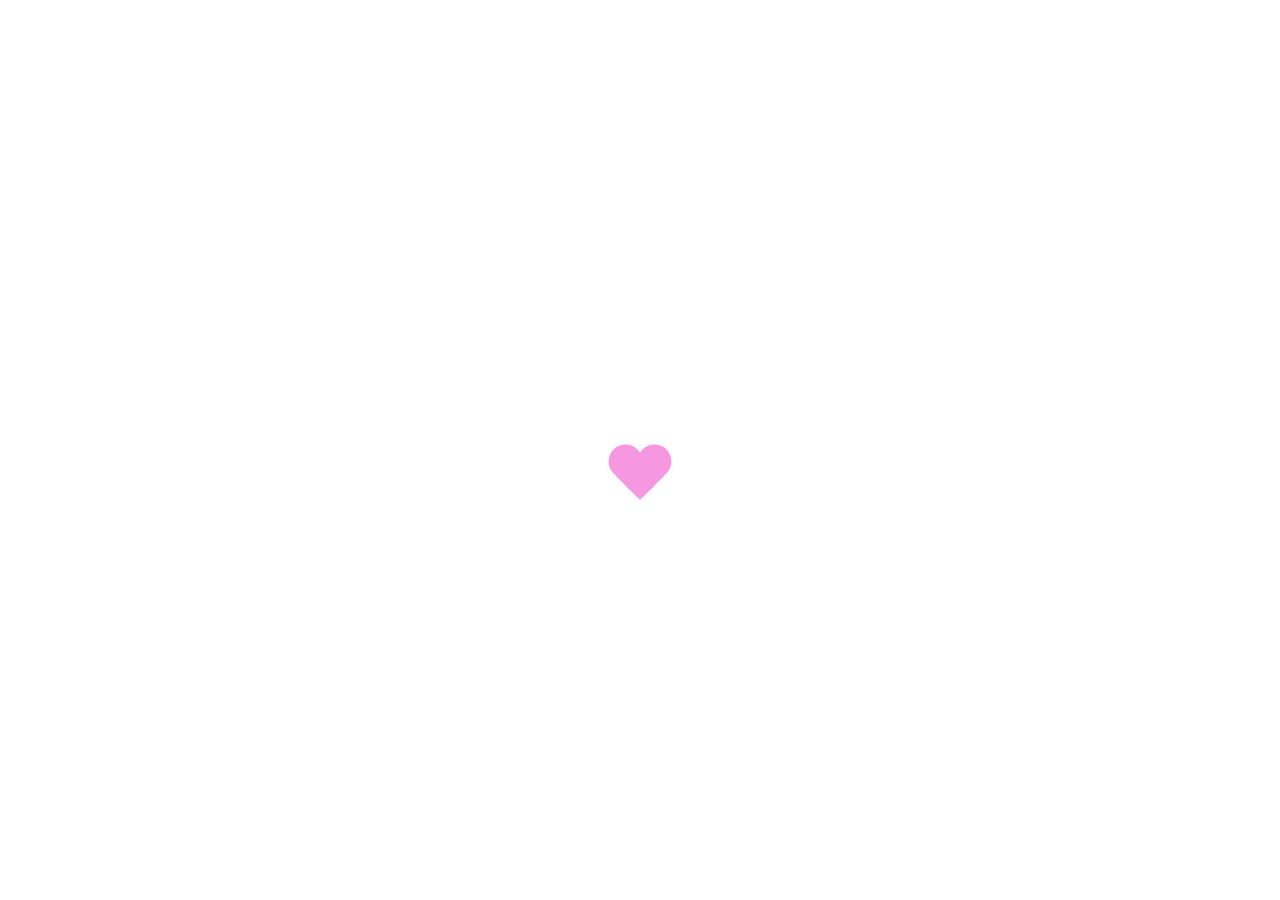
==== index.html @ 39b539ef "Add files via upload" ====
<!DOCTYPE html>
<html lang="id">
<head>
    <meta name="viewport" content="width=device-width, initial-scale=1.0">
    <meta charset="UTF-8">
    <title>Hidden message</title>
    <link rel="stylesheet" href="styles.css">
</head>
<body>
  <div id="scaleRoot">
    <input type="checkbox" id="heartInput">
    <label for="heartInput" class="hearts" id="heartholder"></label>
    <span class="hearts" id="heart"></span>
    <span class="circle"></span>

    <input type="radio" checked="checked" id="checkENG" name="language">
    <label class="lang" for="checkENG"></label>   

    <div class="message eng">
        <p>terimakasiii sudaaa menyempatkan waktuu...</p>
        <p class="love">loveee uu sayanggg❤</p>
    </div>

    <button id="nextBtn" class="next-btn">Next →</button>
  </div>

  <script src="script.js"></script>
</body>
</html>
---- styles.css ----
/*Basics*/
* {
  margin: 0;
}

html, body {
  height: 100%;
  margin: 0;
  padding: 0;
  cursor: none;
}

body {
  overflow: hidden;
  
}

input {
  display: none;
}

/*Circle and hearts*/
.circle {
  background: #EF476F;
  border-radius: 50%;
  left: calc(50% - 10px);
  top: 270px;
  transition: all .5s cubic-bezier(0.22, 0.53, 0.37, 1.41);
}

.hearts, .hearts:before, .hearts:after, .circle {
  display: block;
  width: 20px;
  height: 20px;
  position: absolute;
}

.hearts {
  transform: rotate(-45deg);
}

.hearts:before, .hearts:after {
  content: '';
  position: absolute;
  border-radius: 50%;
  background: inherit;
}

.hearts:before {
  left: 12px;
}

.hearts:after {
  top: -12px;
}

#heart {
  background: #D33F49;
  z-index: 2;
  pointer-events: none;
}

#heartholder {
  top: 270px;
  left: calc(50% - 10px);
  cursor: none;
  z-index: 1;
  background: #f697e1;
  transition: all .2s ease-in;
}

/*Transform heart into key*/
#heartholder:hover {
  background: #ad6a9e;
}

#heartholder:hover ~ #heart{
  width: 7px;
  height: 27px;
  background: #ffcf0d;
}


#heartholder:hover ~ #heart:after {
  left: -7px;
  top: -19px;
  width: 12px;
  height: 12px;
  background: transparent;
  border: 5px #ffcf0d solid;
}

#heartholder:hover ~ #heart:before {
  border-radius: 0;
  top: 12px;
  left: 0;
  border-color: #ffcf0d;
  border-width: 4px;
  border-top-style: solid;
  border-bottom-style: solid;
  background: transparent;
  height: 9px;
}

/*Make the circle appear*/
#heartInput:checked ~ .circle {
  width: 400px;
  height: 400px;
  left: calc(50% - 200px);
  top: 50px;
}

/*Message to the loved one*/
.message, label.lang {
  font-family: 'Cabin', sans-serif;
}

.message {
  position: absolute;
  width: 300px;
  color: white;
  font-size: 18px;
  text-align: center;
  margin: 0 auto;
  line-height: 1.5;
  top: 150px;
  left: calc(50% - 150px);
  opacity: 0;
}

.message p:first-child {
  margin-bottom: 70px;
}

.love {
  font-family: 'Lobster', cursive;
  font-size: 30px;
}

/*Change language*/

label.lang {
  margin-right: 15px;
  display: block;
  float: right;
  color: #aaa;
  padding: 15px 5px;
  position: relative;
  z-index: 5;
  cursor: pointer;
}

input[type="radio"]:checked + label, label.lang:hover { 
  font-weight: bold; 
  text-decoration: underline;
  color: #383838;
} 

#checkENG:checked ~ .message.eng {
  opacity: 1;
}

#checkFR:checked ~ .message.fr {
  opacity: 1;
}

.next-btn {
  position: fixed;
  bottom: 40px;
  left: 50%;
  transform: translateX(-50%);
  padding: 12px 30px;
  font-size: 16px;
  border: none;
  border-radius: 30px;
  background: #EF476F;
  color: white;
  cursor: pointer;
  z-index: 999;
  opacity: 0;
  pointer-events: none;
  transition: opacity 0.4s ease, transform 0.3s ease;
}

.next-btn:hover {
  background: #ff5fa2;
  transform: translateX(-50%) scale(1.05);
}
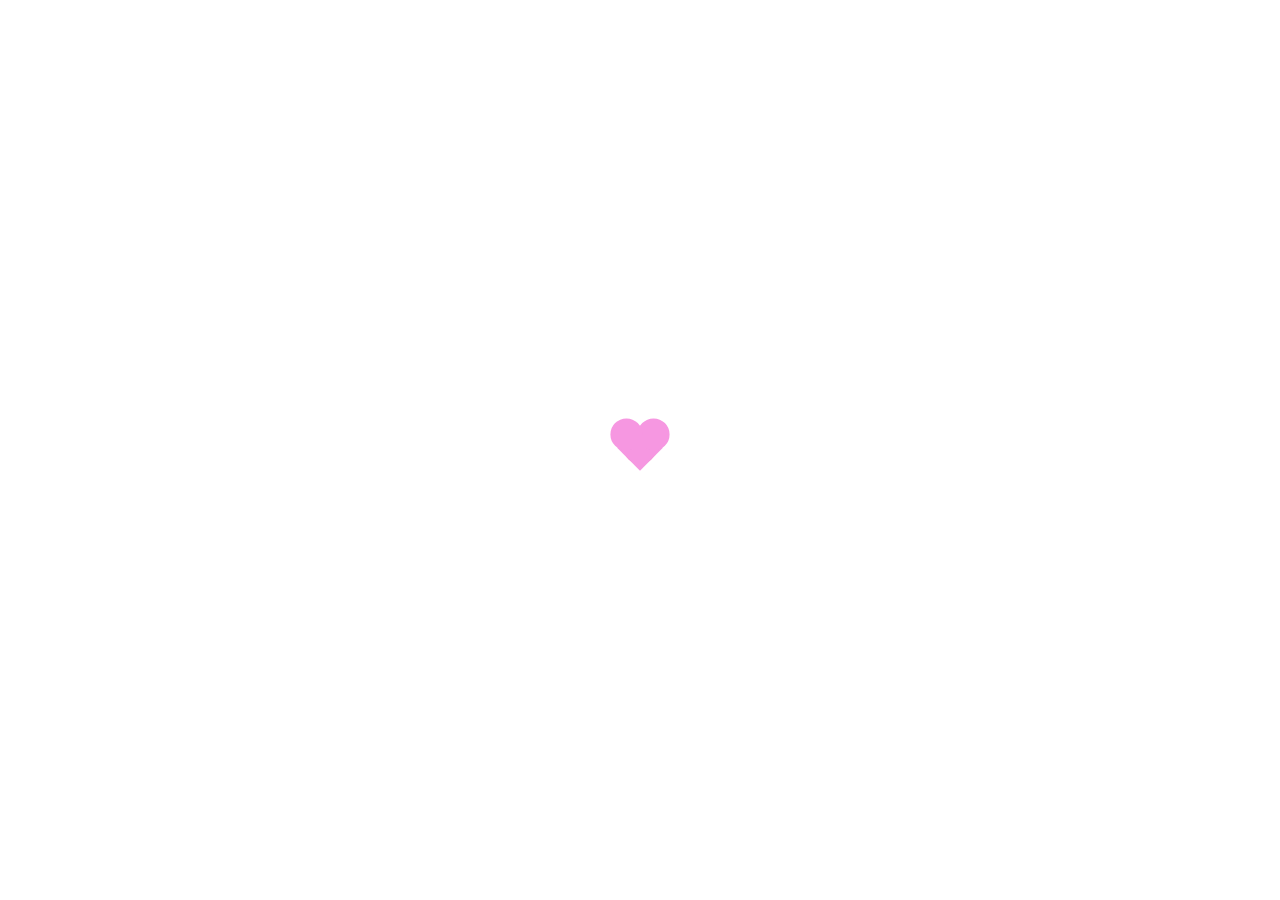
==== commit c79f6568: "Add files via upload" ====
--- a/index.html
+++ b/index.html
@@ -20,9 +20,9 @@
         <p>terimakasiii sudaaa menyempatkan waktuu...</p>
         <p class="love">loveee uu sayanggg❤</p>
     </div>
-
+  </div>
+    
     <button id="nextBtn" class="next-btn">Next →</button>
-  </div>
 
   <script src="script.js"></script>
 </body>
--- a/styles.css
+++ b/styles.css
@@ -4,10 +4,10 @@
 }
 
 html, body {
-  height: 100%;
-  margin: 0;
-  padding: 0;
-  cursor: none;
+    width: 100%;
+    height: 100%;
+    overflow: hidden;   /* ini PENTING */
+    touch-action: none; /* cegah zoom gesture */
 }
 
 body {
@@ -166,7 +166,7 @@
 
 .next-btn {
   position: fixed;
-  bottom: 40px;
+  bottom: 110px;
   left: 50%;
   transform: translateX(-50%);
   padding: 12px 30px;
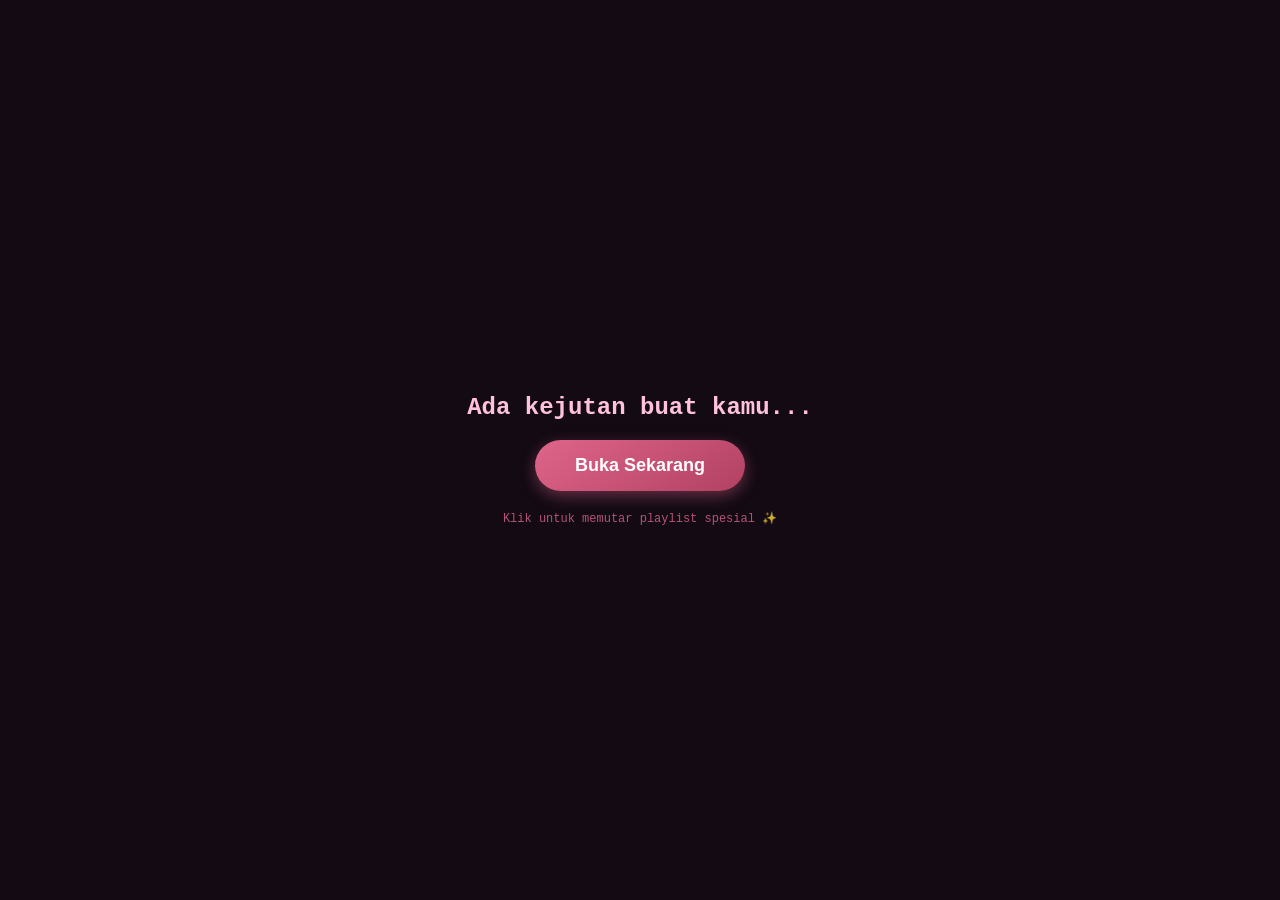
==== commit 82d7c39e: "Add files via upload" ====
--- a/index.html
+++ b/index.html
@@ -1,29 +1,117 @@
 <!DOCTYPE html>
 <html lang="id">
 <head>
+    <meta charset="UTF-8">
     <meta name="viewport" content="width=device-width, initial-scale=1.0">
-    <meta charset="UTF-8">
-    <title>Hidden message</title>
-    <link rel="stylesheet" href="styles.css">
+    <title>Special Gift For You</title>
+    <style>
+        body, html { 
+            margin: 0; padding: 0; height: 100%; 
+            overflow: hidden; background-color: #1a1a2e; 
+        }
+        iframe { width: 100%; height: 100%; border: none; display: block; }
+
+        #start-overlay { 
+            position: fixed; top: 0; left: 0; 
+            width: 100%; height: 100%; 
+            background: rgba(20, 10, 20, 0.95); 
+            color: #ffc1db; display: flex; 
+            flex-direction: column; justify-content: center; 
+            align-items: center; z-index: 9999; 
+            font-family: 'Courier New', monospace; text-align: center;
+        }
+
+        .play-btn { 
+            padding: 15px 40px; font-size: 18px; font-weight: bold;
+            cursor: pointer; border-radius: 30px; 
+            background: linear-gradient(145deg, #df658a, #b14162); 
+            color: white; border: none; 
+            box-shadow: 0 5px 15px rgba(223, 101, 138, 0.4);
+            transition: transform 0.2s;
+        }
+        .play-btn:hover { transform: scale(1.05); }
+        
+        #song-info {
+            margin-top: 20px;
+            font-size: 12px;
+            color: #df658a;
+            opacity: 0.8;
+        }
+    </style>
 </head>
 <body>
-  <div id="scaleRoot">
-    <input type="checkbox" id="heartInput">
-    <label for="heartInput" class="hearts" id="heartholder"></label>
-    <span class="hearts" id="heart"></span>
-    <span class="circle"></span>
 
-    <input type="radio" checked="checked" id="checkENG" name="language">
-    <label class="lang" for="checkENG"></label>   
+    <div id="start-overlay">
+        <h2>Ada kejutan buat kamu...</h2>
+        <button class="play-btn" onclick="mulaiKejutan()">Buka Sekarang</button>
+        <div id="song-info">Klik untuk memutar playlist spesial ✨</div>
+    </div>
 
-    <div class="message eng">
-        <p>terimakasiii sudaaa menyempatkan waktuu...</p>
-        <p class="love">loveee uu sayanggg❤</p>
-    </div>
-  </div>
+    <audio id="bg-music"></audio>
+
+    <iframe id="layar-utama" src=""></iframe>
+
+    <script>
+        // 1. DAFTAR LAGU KAMU
+        // Tambahkan nama file lagu kamu di sini sebanyak yang kamu mau
+        const playlist = [
+            '1.mp3',
+            '2.mp3',
+            '3.mp3',
+            '4.mp3',
+            '5.mp3',
+            '6.mp3',
+            '7.mp3',
+            '8.mp3',
+            '9.mp3'
+        ];
+
+        let currentSongIndex = 0;
+        const musik = document.getElementById('bg-music');
+
+        function putarLagu(index) {
+            if (index >= playlist.length) {
+                currentSongIndex = 0; // Balik ke lagu pertama jika sudah habis
+            } else {
+                currentSongIndex = index;
+            }
+            
+            musik.src = playlist[currentSongIndex];
+            musik.load();
+            musik.play().catch(e => console.log("Menunggu interaksi user..."));
+            console.log("Sedang memutar: " + playlist[currentSongIndex]);
+        }
+
+        // 2. OTOMATIS GANTI LAGU SAAT SELESAI
+        musik.addEventListener('ended', function() {
+            currentSongIndex++; 
+            putarLagu(currentSongIndex);
+        });
+
+        function mulaiKejutan() {
+            document.getElementById('start-overlay').style.display = 'none';
+            
+            musik.volume = 0.5;
+            putarLagu(0); // Mulai dari lagu pertama
+            
+            document.getElementById('layar-utama').src = '../unlock message/index.html';
+        }
     
-    <button id="nextBtn" class="next-btn">Next →</button>
+            // PENDENGAR SINYAL DARI GAMEBOY
+        window.addEventListener('message', function(event) {
+            const musikUtama = document.getElementById('bg-music');
+            if (!musikUtama) return;
 
-  <script src="script.js"></script>
+            if (event.data === 'VOLUME_DOWN') {
+                // Kecilkan volume jadi sangat pelan (10%) saat buka menu music
+                musikUtama.volume = 0.1;
+                console.log("Volume diturunkan");
+            } else if (event.data === 'VOLUME_UP') {
+                // Kembalikan volume ke normal (50%) saat keluar menu music
+                musikUtama.volume = 0.5;
+                console.log("Volume dinaikkan");
+            }
+        });
+    </script>
 </body>
-</html>+</html>
